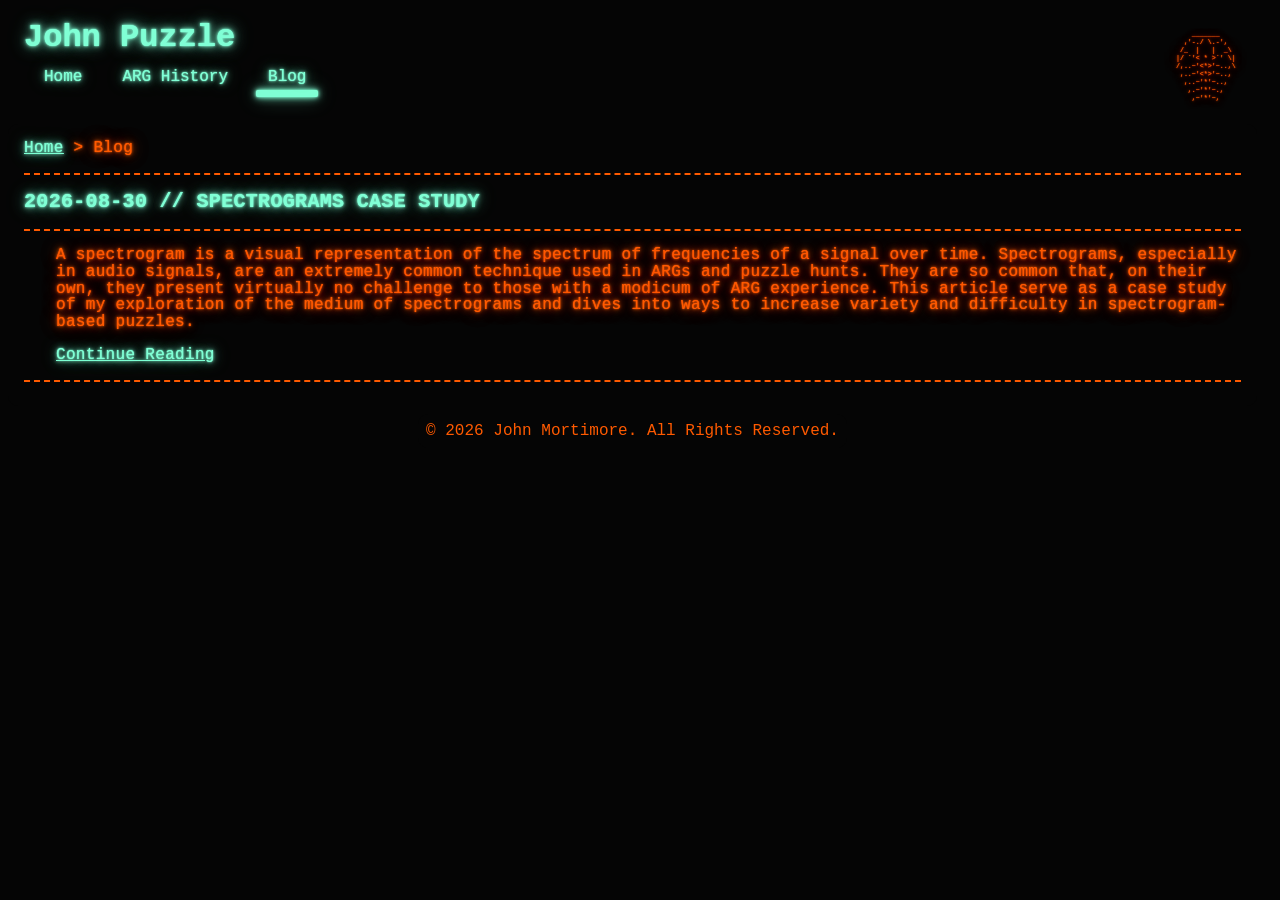
==== site/blog/index.html @ d90e2283 "fix file paths" ====
<!DOCTYPE html>
<html lang="en">
<head>
    <meta charset="UTF-8">
    <title>John Puzzle - Blog</title>
    <meta name="viewport" content="width=device-width, initial-scale=1.0">
    <link rel="canonical" href="https://johnpuzzle.com/blog/">
    <link rel="stylesheet" href="../css/index.css">
</head>
<body>
<div id="site-header">
    <div id="site-header-text">
        <h1>John Puzzle</h1>
        <nav id="nav-header">
            <div class="nav-option">
                <a href="/" class="nav-btn">Home</a>
                <div class="nav-bar"></div>
            </div>
            <div class="nav-option">
                <a href="/history/" class="nav-btn">ARG History</a>
                <div class="nav-bar"></div>
            </div>
            <div class="nav-option">
                <a href="/blog/" class="nav-btn-current">Blog</a>
                <div class="nav-bar-active"></div>
            </div>
        </nav>
    </div>
    <img src="../images/trilobyte.svg" height="100" width="100"/>
</div>
<main>
    <div id="breadcrumbs">
        <a href="/">Home</a> > Blog
    </div>
    <hr>
    <h2>2026-08-30 // Spectrograms Case Study</h2>
    <hr>
    <p class="indent-2">
        A spectrogram is a visual representation of the spectrum of frequencies of a signal over time. Spectrograms, especially in audio signals,
        are an extremely common technique used in ARGs and puzzle hunts. They are so common that, on their own, they present virtually no challenge
        to those with a modicum of ARG experience. This article serve as a case study of my exploration of the medium of spectrograms and dives into
        ways to increase variety and difficulty in spectrogram-based puzzles.
    </p>
    <p class="indent-2">
        <a href="/blog/spectrograms/">Continue Reading</a>
    </p>
    <hr>
</main>
<footer>
    <p>&copy; 2026 John Mortimore. All Rights Reserved.</p>
</footer>
</body>
</html>
---- site/css/index.css ----
/* Styling for core elements that are present on all pages. */
:root {
    --main-color: #050505;
    --background-color: #050505;
    --text-orange: #ff5a00;
    --text-green: #80ffd5;
}

html {
    overflow: auto;
    scrollbar-gutter: stable;
}

body {
    min-width: 280px;
    margin: 8px;
    font-family: "Courier New", "Noto Sans Mono", monospace;
    background-color: var(--background-color);
    scrollbar-gutter: stable;
}

main {
    box-sizing: border-box;
    width: min(100%, 1250px);
    margin-right: auto;
    margin-left: auto;
    padding-right: 1rem;
    padding-bottom: 1rem;
    padding-left: 1rem;
    color: var(--text-orange);
    border-radius: 10px;
    background-color: var(--main-color);

    /*font-weight: 700;*/
    line-height: 1.05;

    letter-spacing: 0.02em;
    /*white-space: pre-line;*/
    text-wrap: wrap;

    /* CRT phosphor glow */
    text-shadow:
            0 0 1px var(--text-orange),
            0 0 3px var(--text-orange),
            0 0 7px color-mix(in srgb, var(--text-orange) 90%, transparent),
            0 0 15px color-mix(in srgb, var(--text-orange) 50%, transparent),
            0 0 25px color-mix(in srgb, var(--text-orange) 30%, transparent);

    /* Slight CRT softness */
    filter: blur(0.15px);
}

h1 {
    width: min(100%, 1250px);
    margin: auto auto 8px;
    font-weight: 900;
    color: var(--text-green);

    text-shadow:
            0 0 1px var(--text-green),
            0 0 3px var(--text-green),
            0 0 7px color-mix(in srgb, var(--text-green) 90%, transparent),
            0 0 15px color-mix(in srgb, var(--text-green) 50%, transparent),
            0 0 25px color-mix(in srgb, var(--text-green) 30%, transparent);

    filter: blur(0.15px);
}

h1 a:link, h1 a:visited {
    text-decoration: inherit;
    color: inherit;
}

h2, h3 {
    font-size: 1.25em;
    color: var(--text-green);

    text-shadow:
            0 0 1px var(--text-green),
            0 0 3px var(--text-green),
            0 0 7px color-mix(in srgb, var(--text-green) 90%, transparent),
            0 0 15px color-mix(in srgb, var(--text-green) 50%, transparent),
            0 0 25px color-mix(in srgb, var(--text-green) 30%, transparent);

    filter: blur(0.15px);
}

h2:first-child {
    margin-top: 0;
}

h2 {
    text-transform: uppercase;
}

a:link, a:visited {
    color: var(--text-green);
    text-shadow:
            0 0 1px var(--text-green),
            0 0 3px var(--text-green),
            0 0 7px color-mix(in srgb, var(--text-green) 90%, transparent),
            0 0 15px color-mix(in srgb, var(--text-green) 50%, transparent),
            0 0 25px color-mix(in srgb, var(--text-green) 30%, transparent);

    filter: blur(0.15px);
}

hr {
    border: none;
    border-top: 2px dashed var(--text-orange);
    width: 100%;
    filter: blur(0.15px);
}

img {
    display: block;
    margin: .5rem auto;
    max-width: 90%;
    max-height: 400px;
}

figure img {
    margin: 0 0 .5rem;
    max-width: 100%;
}

footer {
    bottom: 0;
    left: 0;
    width: fit-content;
    margin-top: 8px;
    margin-right: auto;
    margin-left: auto;
    padding: 0.5rem;
    text-align: center;
    color: var(--text-orange);
    border-radius: 10px;
    background-color: var(--main-color);
}

footer p:first-child {
    margin-top: 0;
}

footer p:last-child {
    margin-bottom: 0;
}

table {
    margin: auto;
}

table, th, td {
    border-collapse: collapse;
    border: 1px solid;
}

th, td {
    padding-right: 1rem;
    padding-left: 1rem;
}

#bg {
    position: fixed;
    z-index: -1;
    top: 0;
    left: 0;
    width: 100vw;
    height: 100vh;
    pointer-events: none;
}

#breadcrumbs {
    margin-bottom: 1rem;
    padding-top: 1rem;
}

.indent-1 {
    margin-left: 1rem;
}

.indent-2 {
    margin-left: 2rem;
}

#site-header {
    display: flex;
    flex-direction: row;
    box-sizing: border-box;
    width: min(100%, 1250px);
    margin-right: auto;
    margin-left: auto;
}

#site-header-text {
    margin: auto auto auto 1rem;
    flex-grow: 2;
}

#nav-header {
    display: flex;
    flex-direction: row;
    box-sizing: border-box;
    width: min(100%, 1250px);
    margin-right: auto;
    margin-left: auto;
    margin-bottom: 1rem;
    padding-left: .5rem;
    justify-content: flex-start;
    gap: 1rem;
}

.nav-option {
    display: flex;
    flex-direction: column;
}

.nav-btn, .nav-btn-current {
    inset: -1em;
    display: inline-block;
    padding: 4px 12px;
    text-decoration: none;
}

.nav-btn-current {
    cursor: default;
}

.nav-bar-active, .nav-btn:hover + .nav-bar  {
    display: inline-block;
    padding: 1px;
    height: 1px;

    color: var(--text-green);
    background: var(--text-green);

    border: 2px solid var(--text-green);
    border-radius: 2px;

    text-decoration: none;
    box-shadow:
            0 0 2px var(--text-green),
            0 0 5px var(--text-green),
            0 0 10px color-mix(in srgb, var(--text-green) 80%, transparent),
            0 0 20px color-mix(in srgb, var(--text-green) 40%, transparent);
}

.project-container {
    display: flex;
    flex-direction: row;
    gap: 1rem;
}

.project-img {
    align-items: center;
    align-content: center;
}

.project-img img {
    min-width: 90px;
    max-width: 90px
}

.project-description {
    flex-grow: 2;
}

.project-description p {
    margin-top: 0;
    margin-bottom: .5rem;
}

.project-description p:last-child {
    margin-bottom: 0;
}

@media screen and (max-width: 750px) {
    body {
        margin: 1vw;
    }

    main {
        padding-right: 2vw;
        padding-left: 2vw;
    }

    h1, h2, label {
        text-align: center;
    }

    footer {
        margin-top: 1vw;
    }

    #site-header {
        flex-direction: column;
    }

    #site-header img {
        margin-top: 0;
        margin-bottom: 0;
    }

    #site-header-text {
        margin: auto auto auto auto;
        flex-grow: 2;
    }

    #nav-header {
        justify-content: center;
    }
}

@media screen and (max-width: 500px) {
    .project-container {
        display: flex;
        flex-direction: row-reverse;
    }

    .project-img img {
        float: right;
    }
}
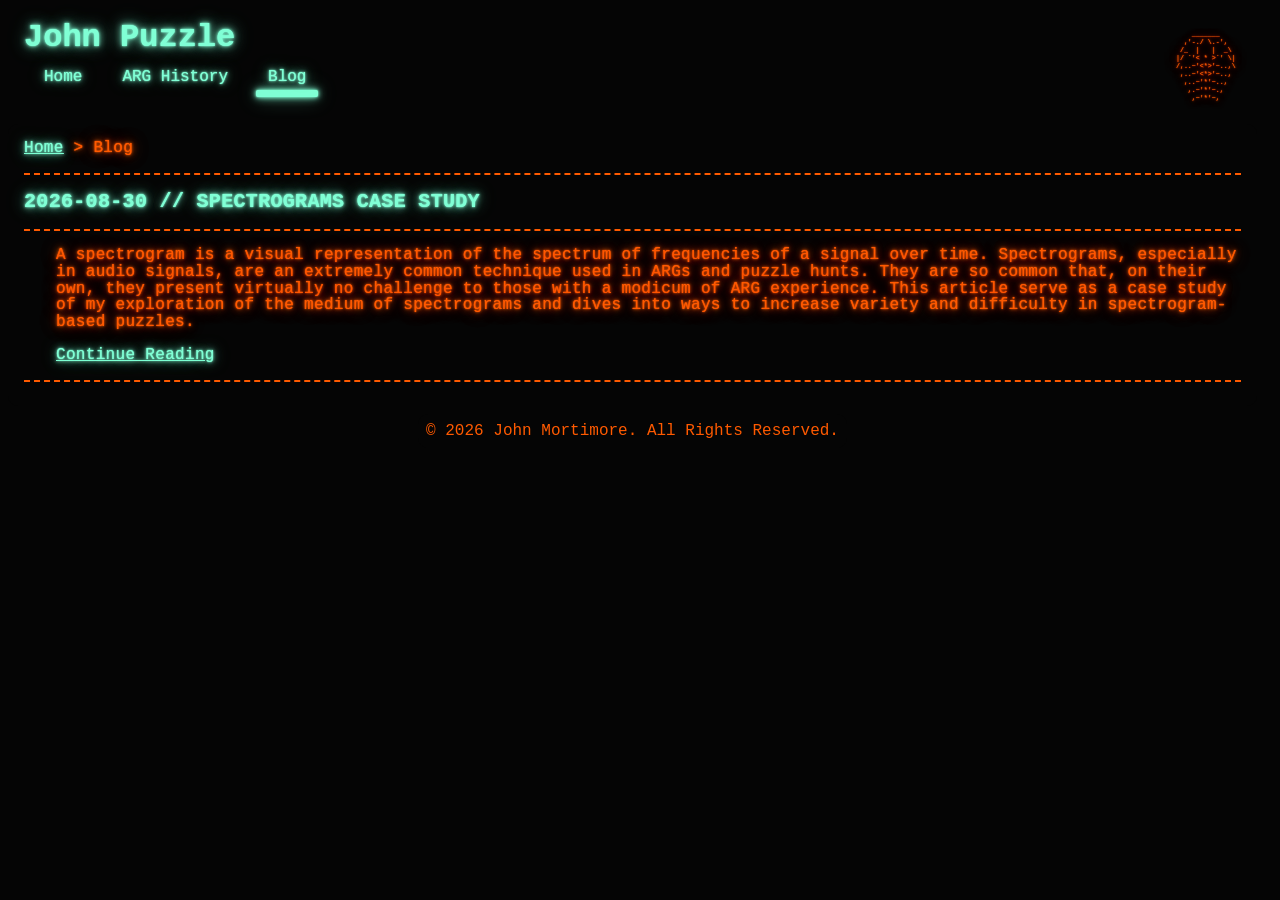
==== commit 44cc1528: "blog page element classes" ====
--- a/site/blog/index.html
+++ b/site/blog/index.html
@@ -4,6 +4,7 @@
     <meta charset="UTF-8">
     <title>John Puzzle - Blog</title>
     <meta name="viewport" content="width=device-width, initial-scale=1.0">
+    <link rel="icon" type="image/x-icon" href="../images/trilobyte.svg">
     <link rel="canonical" href="https://johnpuzzle.com/blog/">
     <link rel="stylesheet" href="../css/index.css">
 </head>
@@ -26,23 +27,23 @@
             </div>
         </nav>
     </div>
-    <img src="../images/trilobyte.svg" height="100" width="100"/>
+    <img src="../images/trilobyte.svg" height="100" width="100" alt="ASCII art Trilobyte logo"/>
 </div>
 <main>
     <div id="breadcrumbs">
         <a href="/">Home</a> > Blog
     </div>
     <hr>
-    <h2>2026-08-30 // Spectrograms Case Study</h2>
+    <h2><span class="article-date">2026-08-30</span> // <span class="article-title">Spectrograms Case Study</span></h2>
     <hr>
-    <p class="indent-2">
+    <p class="indent-2 article-summary">
         A spectrogram is a visual representation of the spectrum of frequencies of a signal over time. Spectrograms, especially in audio signals,
         are an extremely common technique used in ARGs and puzzle hunts. They are so common that, on their own, they present virtually no challenge
         to those with a modicum of ARG experience. This article serve as a case study of my exploration of the medium of spectrograms and dives into
         ways to increase variety and difficulty in spectrogram-based puzzles.
     </p>
     <p class="indent-2">
-        <a href="/blog/spectrograms/">Continue Reading</a>
+        <a href="/blog/spectrograms/" class="article-link">Continue Reading</a>
     </p>
     <hr>
 </main>
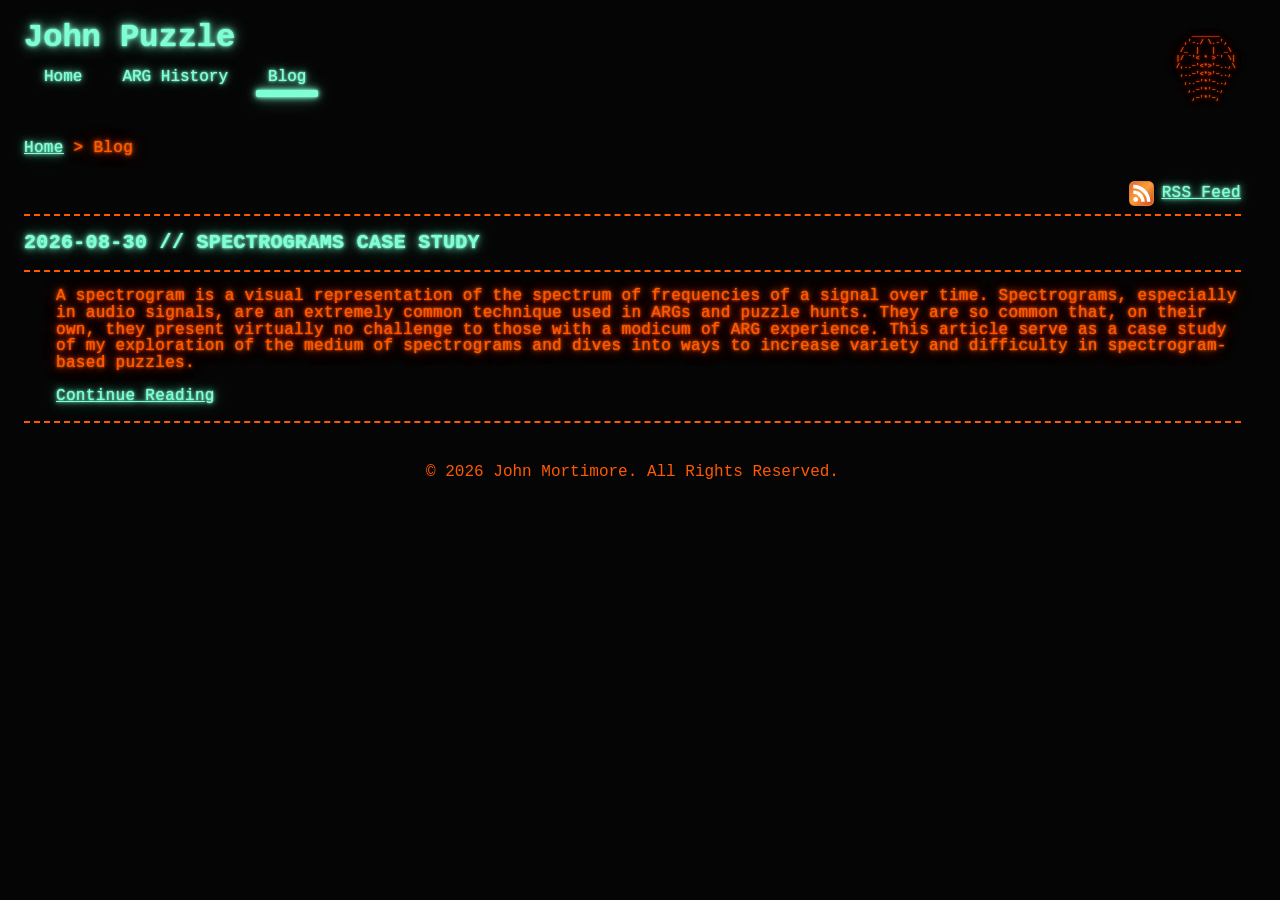
==== commit bcdd3a6e: "add rss link to blog page" ====
--- a/site/blog/index.html
+++ b/site/blog/index.html
@@ -7,6 +7,7 @@
     <link rel="icon" type="image/x-icon" href="../images/trilobyte.svg">
     <link rel="canonical" href="https://johnpuzzle.com/blog/">
     <link rel="stylesheet" href="../css/index.css">
+    <link rel="alternate" type="application/rss+xml" title="John Puzzle's Blog" href="./rss.xml">
 </head>
 <body>
 <div id="site-header">
@@ -33,18 +34,24 @@
     <div id="breadcrumbs">
         <a href="/">Home</a> > Blog
     </div>
-    <hr>
-    <h2><span class="article-date">2026-08-30</span> // <span class="article-title">Spectrograms Case Study</span></h2>
-    <hr>
-    <p class="indent-2 article-summary">
-        A spectrogram is a visual representation of the spectrum of frequencies of a signal over time. Spectrograms, especially in audio signals,
-        are an extremely common technique used in ARGs and puzzle hunts. They are so common that, on their own, they present virtually no challenge
-        to those with a modicum of ARG experience. This article serve as a case study of my exploration of the medium of spectrograms and dives into
-        ways to increase variety and difficulty in spectrogram-based puzzles.
-    </p>
-    <p class="indent-2">
-        <a href="/blog/spectrograms/" class="article-link">Continue Reading</a>
-    </p>
+    <div class="rss">
+        <img class="icon" src="../images/rss.svg" width="25" alt="RSS feed icon">
+        <a href="./rss.xml">RSS Feed</a>
+    </div>
+    <div class="article">
+        <hr>
+        <h2><span class="article-date">2026-08-30</span> // <span class="article-title">Spectrograms Case Study</span></h2>
+        <hr>
+        <p class="article-summary indent-2">
+            A spectrogram is a visual representation of the spectrum of frequencies of a signal over time. Spectrograms, especially in audio signals,
+            are an extremely common technique used in ARGs and puzzle hunts. They are so common that, on their own, they present virtually no challenge
+            to those with a modicum of ARG experience. This article serve as a case study of my exploration of the medium of spectrograms and dives into
+            ways to increase variety and difficulty in spectrogram-based puzzles.
+        </p>
+        <p class="indent-2">
+            <a href="/blog/spectrograms/" class="article-link">Continue Reading</a>
+        </p>
+    </div>
     <hr>
 </main>
 <footer>
--- a/site/css/index.css
+++ b/site/css/index.css
@@ -117,6 +117,11 @@
     margin: .5rem auto;
     max-width: 90%;
     max-height: 400px;
+}
+
+.icon {
+    display: inline;
+    margin: 0;
 }
 
 figure img {
@@ -274,6 +279,16 @@
     margin-bottom: 0;
 }
 
+.rss {
+    float: right;
+    display: flex;
+    flex-direction: row;
+    gap: .5rem;
+    margin-top: .5rem;
+    margin-bottom: .5rem;
+    align-items: center;
+}
+
 @media screen and (max-width: 750px) {
     body {
         margin: 1vw;
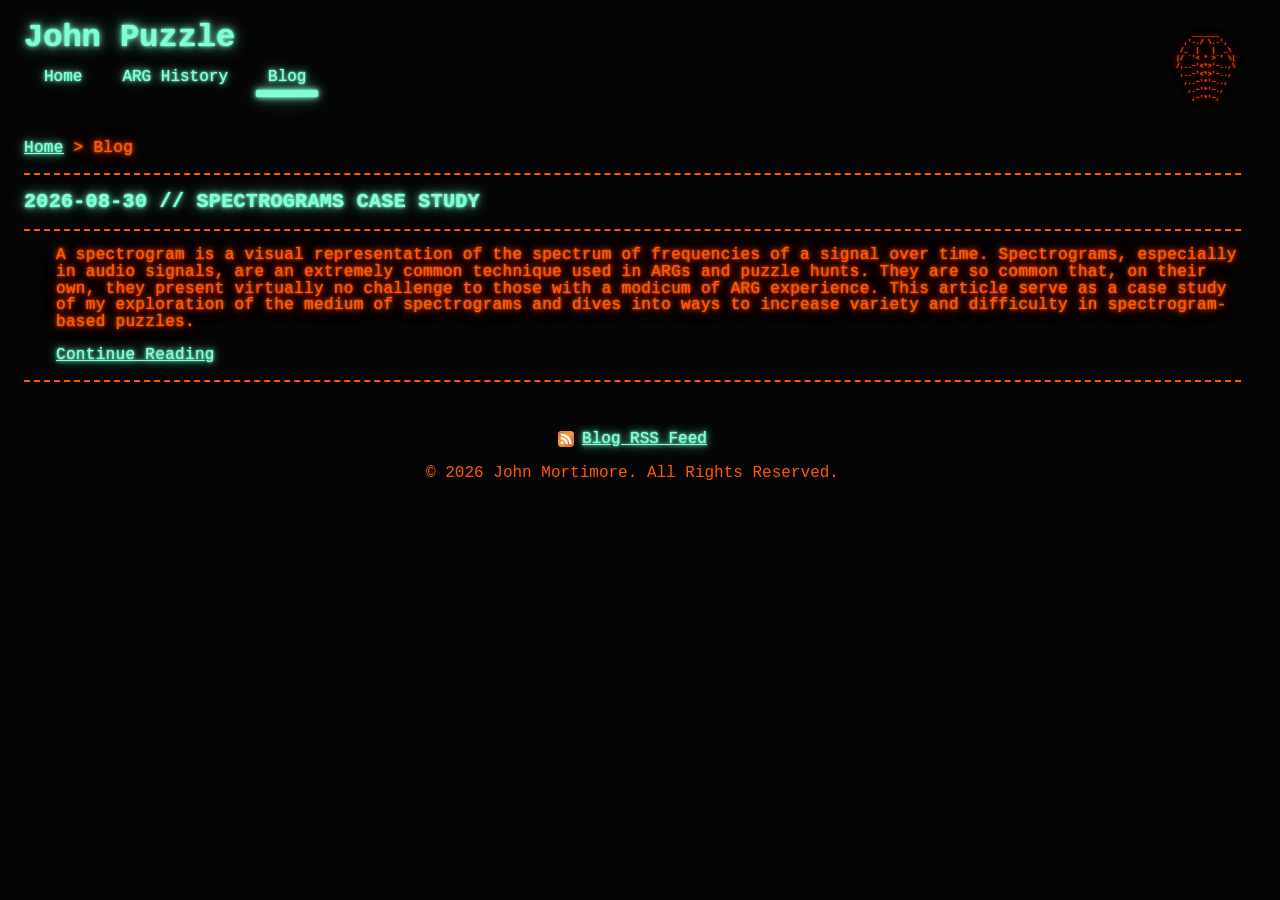
==== commit 224d0077: "move rss link to footer" ====
--- a/site/blog/index.html
+++ b/site/blog/index.html
@@ -34,10 +34,6 @@
     <div id="breadcrumbs">
         <a href="/">Home</a> > Blog
     </div>
-    <div class="rss">
-        <img class="icon" src="../images/rss.svg" width="25" alt="RSS feed icon">
-        <a href="./rss.xml">RSS Feed</a>
-    </div>
     <div class="article">
         <hr>
         <h2><span class="article-date">2026-08-30</span> // <span class="article-title">Spectrograms Case Study</span></h2>
@@ -55,6 +51,10 @@
     <hr>
 </main>
 <footer>
+    <div class="rss">
+        <img src="../images/rss.svg" alt="RSS feed icon">
+        <a href="./rss.xml">Blog RSS Feed</a>
+    </div>
     <p>&copy; 2026 John Mortimore. All Rights Reserved.</p>
 </footer>
 </body>
--- a/site/css/index.css
+++ b/site/css/index.css
@@ -117,11 +117,6 @@
     margin: .5rem auto;
     max-width: 90%;
     max-height: 400px;
-}
-
-.icon {
-    display: inline;
-    margin: 0;
 }
 
 figure img {
@@ -280,7 +275,7 @@
 }
 
 .rss {
-    float: right;
+    justify-content: center;
     display: flex;
     flex-direction: row;
     gap: .5rem;
@@ -289,6 +284,12 @@
     align-items: center;
 }
 
+.rss img {
+    display: inline;
+    margin: 0;
+    height: 1rem;
+}
+
 @media screen and (max-width: 750px) {
     body {
         margin: 1vw;
